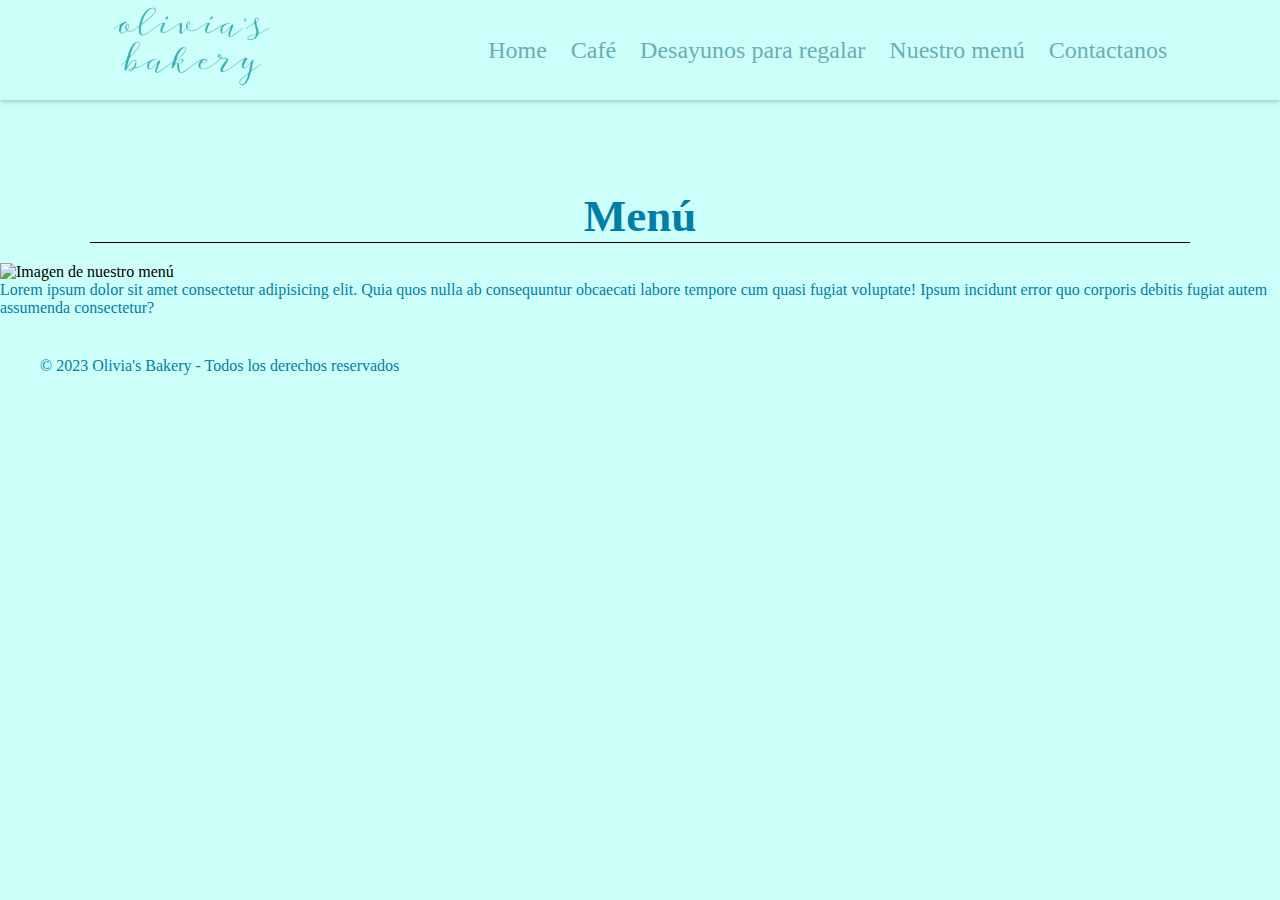
==== html/menu.html @ ec7b86c3 "segunda entrega" ====
<!DOCTYPE html>
<html lang="es">
<head>
    <meta charset="UTF-8">
    <meta name="viewport" content="width=device-width, initial-scale=1.0">
    <title>Olivia's bakery</title>
    <link rel="stylesheet" href="../css/estilo.css">
</head>
<body>
     <!-- Header -->
     <header class="encabezado">
        <h1>
            <a href=""> <img class="logo" src="../imagenes/logo.png" alt="Logo Olivia's bakery"></a>
        </h1>

       
        <nav>
            <ul>
                <li><a href="../index.html">Home</a></li>
                <li><a href="cafe.html">Café</a></li>
                <li><a href="desayunos.html">Desayunos para regalar</a></li>
                <li><a href="menu.html">Nuestro menú</a></li>
                <li><a href="contactanos.html">Contactanos</a></li>
            </ul>
        </nav>
    </header>
    <main>

        <section class="productos">
            <h2>Menú</h2>
          </section>

        <img class="menuImg" src="../imagenes/Menu.PNG" alt="Imagen de nuestro menú">

        <div class="contenedorTextoMenu"><p>Lorem ipsum dolor sit amet consectetur adipisicing elit. Quia quos nulla ab consequuntur obcaecati labore tempore cum quasi fugiat voluptate! Ipsum incidunt error quo corporis debitis fugiat autem assumenda consectetur?</p></div>
        
        
    </main>

    <footer><p>&copy 2023 <span class="size">Olivia's Bakery</span> - Todos los derechos reservados</p></footer>
</body>
</html>
---- css/estilo.css ----
* {
    margin: 0;
    padding: 0;
}

@import url('https://fonts.googleapis.com/css2?family=Handlee&display=swap');

.logo{
    width: 170px;
}

body {
    background-color: #CDFFFA;
    font-family:'Handlee', cursive;
}

/* Header */

.encabezado {
    display: flex;
    justify-content: space-around;
    align-items: center;
    height: 100px;
    box-shadow: 0px 2px 4px rgba(0, 0, 0, 0.2);
}


.verde {
    color: #7AB730;
}

.boton {
    background-color: #7AB730;
    color: #FAFAFA;
    font-weight: 700;
    border: none;
    padding: 10px 20px;
    font-size: 1.2rem;
}


.boton:hover {
    background-color: #28a745;
    color: #FAFAFA;
    cursor: pointer;
}

.encabezado li {
    list-style-type: none;
    display: inline-block;
}

.encabezado li a {
    text-decoration: none;
    margin: 10px;
    color: #6AADB5;
    font-size: 1.5rem;
}

.encabezado li a:hover {
    color: #CCDBDC;
}

/* Banner */

.banner {
    background-image: url("../imagenes/banner.jpg");
    height: calc(100vh - 100px);
    position: relative;
    display: flex;
    justify-content: center;
    align-items: center;

}

.banner::after {
    content: "";
    position: absolute;
    top: 0;
    left: 0;
    width: 100%;
    height: 100%;
    background-color: rgba(0, 0, 0, 0.2);
    z-index: 0;
}

.bannerContenido {
    z-index: 1;
    display: flex;
    flex-direction: column;
    justify-content: center;
    align-items: center;
    padding: 20px;
}

.bannerContenido h2 {
    font-size: 2rem;
    font-weight: bold;
    color: #FAFAFA;
    margin-bottom: 10px;
}

.bannerContenido p {
    color: #CDFFFA;
    font-size: 4rem;
    text-transform: uppercase;
    font-weight: 700;
    margin-bottom: 20px;
    text-align: center;
}

.bannerContenido .boton {
    margin-top: 10px;
}

.productos {
    color: #007EA7;
    text-align: center;
    margin: 10vh;
    border-bottom: 1px solid black;
}

.contenedorProductos {
    display: grid;
    grid-template-columns: repeat(3, 1fr);
    gap: 20px;
}


.productos{
    color: #007EA7;
    text-align: center;
    padding: 10 px;
    font-size: 30px;
    margin-bottom: 20px;
}


.tarjeta {
    display: flex;
    flex-direction: column;
    justify-content: center;
    align-items: center;
    background-color: white;
    border: 1px solid #ccc;
    padding: 20px;
    box-shadow: 0px 2px 4px rgba(0, 0, 0, 0.2);
    margin: 10px; 
   
}

.tarjeta button{
    background-color: turquoise;
    color: darkslategrey;
    font-weight: 550;
    border-radius: 10px;
    padding: 10px 20px;
    font-size: 12px;
}

.tarjeta img{
    max-width: 100%;
    max-height: 100% ;
}

.tarjeta button:hover {
    background-color: rgb(40, 159, 167);
}

.contenedorProductos{
    margin: 20px;
    border: 2px solid teal;
    border-radius: 10px;
    color: #007EA7;
    text-align: center;
    padding: 10px;
    font-size: 20px;
}

.imagenProducto{
    display: block;
    width: 100%;
    height: auto;
}

.contenedorDesayunos {
    color: #007EA7;
    text-align: center;
    padding: 10 px;
    font-size: 16px;
    margin-bottom: 20px;
}

.tituloDesayunos{
    text-align: center;
    color: #007EA7;
    text-decoration: underline;
    text-transform: uppercase;
    font-size: 20px;
}

.imagenDesayuno{
    display: block;
    width: 100%;
    height: auto;
}

.contenedorCafe{
    display: grid;
    margin: 20px;
    border-radius: 10px;
    color: #007EA7;
    text-align: center;
    padding: 10px;
    font-size: 20px;
}

.imagenBebidas{
    display: block;
    width: 100%;
    height: auto;
}

.contenedorTextoMenu{
    text-align: left;
    color: #007EA7;
}

.menuImg{
    display: block;
    margin: auto;
}

iframe{
    display: block;
    margin: auto;
}

form{
    margin-top: 25px;
}

label{
    display: block;
    font-weight: bold;
    margin-bottom: 10px;
    color: #427974;
}

input [type=text],
textarea{
    display: block;
    width: 100%;
    padding: 15 px;
    border: 1px solid teal;
}

.botonContacto{
    background-color: #427974;
    border: none;
    border-radius: 5px;
    font-size: 20px;
    padding: 10px 20px;
    margin-top: 10px;
    
}

/* Footer */


footer{
    color: #007EA7;
    margin: 20px;
    padding: 20px;
}

/*Vista tablet*/
/*768px hasta 1023px*/

@media (max-width:1023px) {
    /*Header*/

    .encabezado {
        height: auto;
        flex-direction: column;
        text-align: center;
    }

    .encabezado .boton {
        display: none;
    }

    /*Banner*/

    .bannerContenido p {
        font-size: 2.5rem;
    }


    .productos {
        margin: 5vh;
        font-size: 2rem;
    }

    .contenedorProductos {
        grid-template-columns: 1fr 1fr;
    }

    .contenedorDesayunos {
        grid-template-columns: 1fr 1fr;
    }

    .tituloDesayunos {
        grid-template-columns: 1fr 1fr;
    }


    /*Footer*/

    .footerContenido {
        flex-direction: column;
        text-align: center;
    }
}


/*0 hasta 768px*/

@media (max-width:768px) {


    .contenedorProductos {
        grid-template-columns: 1fr;
    }
    
    .contenedorDesayunos{
        grid-template-columns: 1fr ;
    }
}
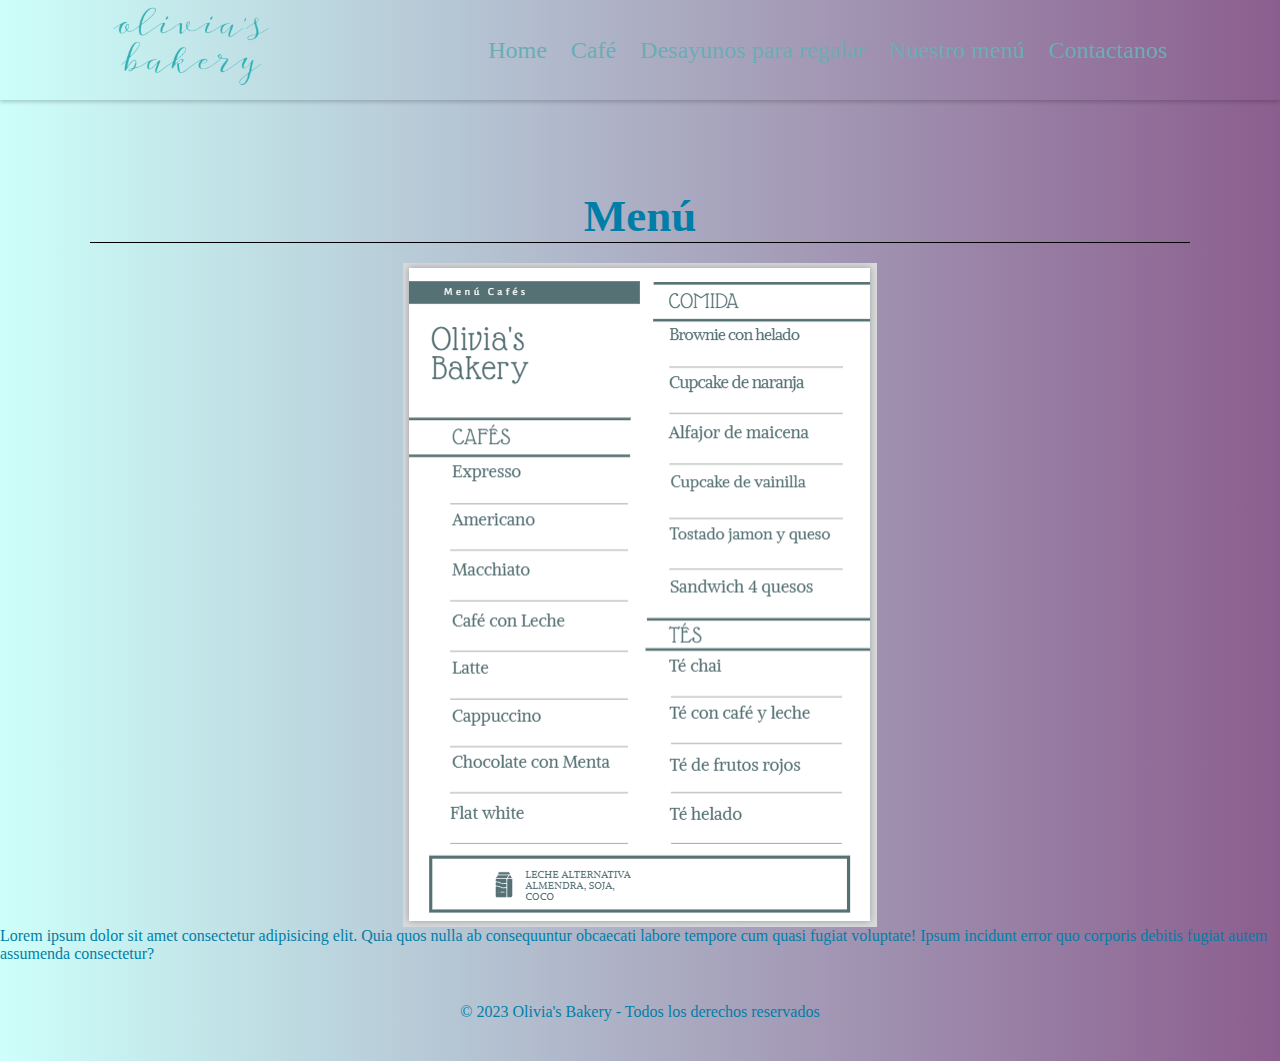
==== commit 224c3b45: "correccion imagenes" ====
--- a/html/menu.html
+++ b/html/menu.html
@@ -30,7 +30,7 @@
             <h2>Menú</h2>
           </section>
 
-        <img class="menuImg" src="../imagenes/Menu.PNG" alt="Imagen de nuestro menú">
+        <img class="menuImg" src="../imagenes/menu.PNG" alt="Imagen de nuestro menú">
 
         <div class="contenedorTextoMenu"><p>Lorem ipsum dolor sit amet consectetur adipisicing elit. Quia quos nulla ab consequuntur obcaecati labore tempore cum quasi fugiat voluptate! Ipsum incidunt error quo corporis debitis fugiat autem assumenda consectetur?</p></div>
         
--- a/css/estilo.css
+++ b/css/estilo.css
@@ -10,7 +10,7 @@
 }
 
 body {
-    background-color: #CDFFFA;
+    background: linear-gradient(to left, #8b5e8e, #CDFFFA);;
     font-family:'Handlee', cursive;
 }
 
@@ -25,12 +25,8 @@
 }
 
 
-.verde {
-    color: #7AB730;
-}
-
 .boton {
-    background-color: #7AB730;
+    background-color: #427974;
     color: #FAFAFA;
     font-weight: 700;
     border: none;
@@ -40,7 +36,7 @@
 
 
 .boton:hover {
-    background-color: #28a745;
+    background-color: #427974;
     color: #FAFAFA;
     cursor: pointer;
 }
@@ -169,8 +165,6 @@
 
 .contenedorProductos{
     margin: 20px;
-    border: 2px solid teal;
-    border-radius: 10px;
     color: #007EA7;
     text-align: center;
     padding: 10px;
@@ -267,11 +261,11 @@
 
 /* Footer */
 
-
 footer{
     color: #007EA7;
     margin: 20px;
     padding: 20px;
+    text-align: center;
 }
 
 /*Vista tablet*/
@@ -314,15 +308,7 @@
         grid-template-columns: 1fr 1fr;
     }
 
-
-    /*Footer*/
-
-    .footerContenido {
-        flex-direction: column;
-        text-align: center;
-    }
-}
-
+}
 
 /*0 hasta 768px*/
 
